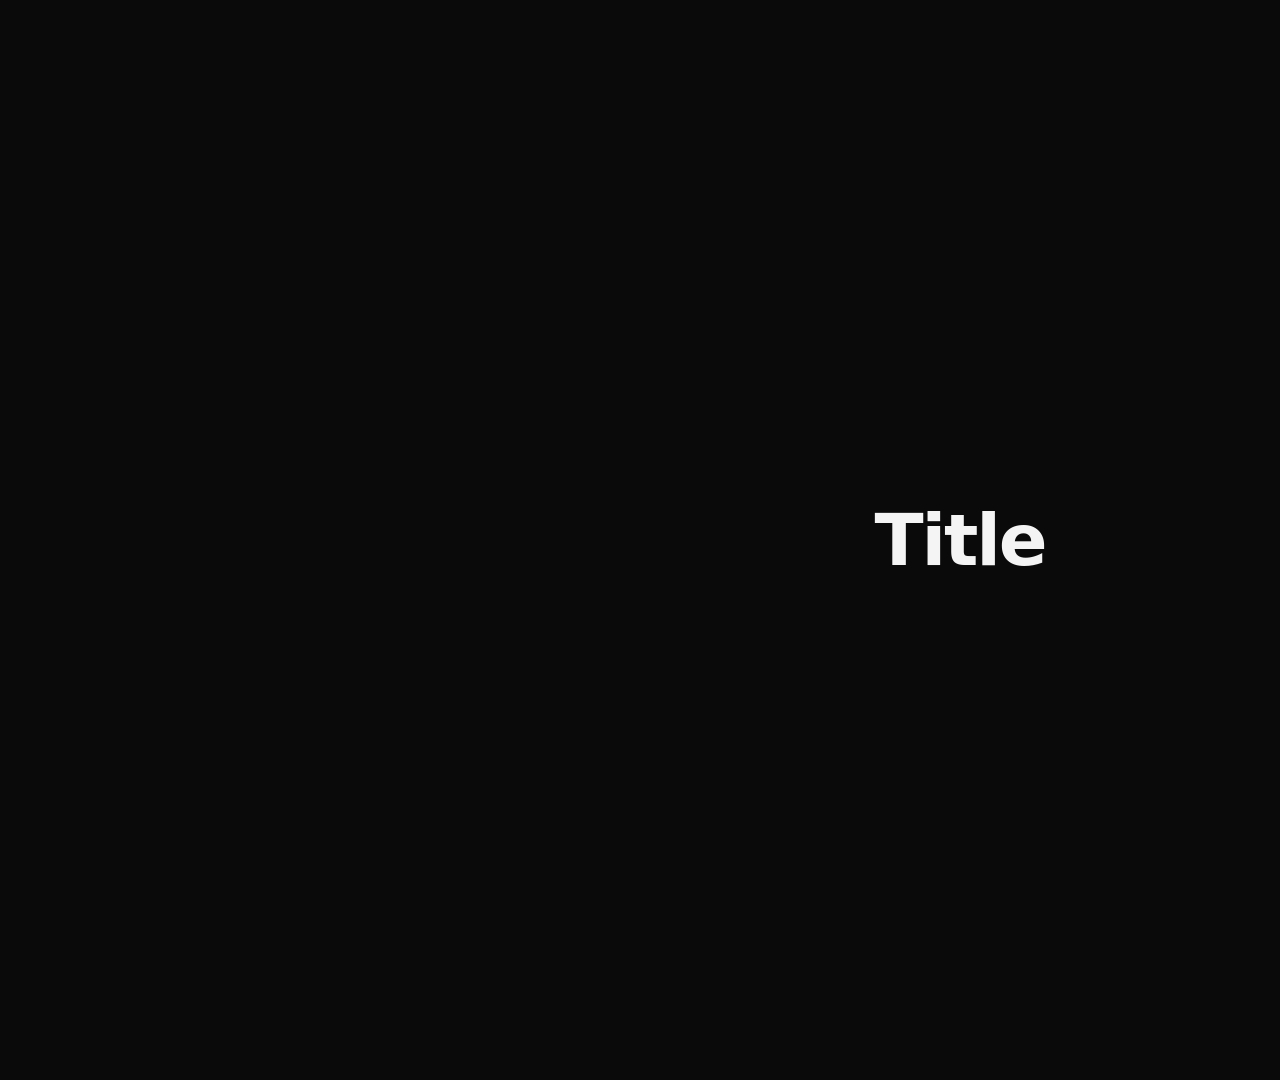
==== videos/ltv-cac-by-cohort/index.html @ 3b4d1a0c "site: the base is right, the departures are not; add the cost table The corrected push lands. Active" ====
<!doctype html>
<html lang="en">
  <head>
    <meta charset="UTF-8" />
    <meta name="viewport" content="width=1920, height=1080" />
    <script src="https://cdn.jsdelivr.net/npm/gsap@3.14.2/dist/gsap.min.js"></script>
    <style>
      * {
        margin: 0;
        padding: 0;
        box-sizing: border-box;
      }
      html,
      body {
        margin: 0;
        width: 1920px;
        height: 1080px;
        overflow: hidden;
        background: #0a0a0a;
      }
      #root {
        width: 100%;
        height: 100%;
        display: flex;
        align-items: center;
        justify-content: center;
        font-family: Inter, ui-sans-serif, system-ui, sans-serif;
      }
      #title {
        color: #f4f4f5;
        font-size: 72px;
        font-weight: 600;
        letter-spacing: -0.03em;
      }
    </style>
  </head>
  <body>
    <div
      id="root"
      data-composition-id="main"
      data-start="0"
      data-duration="10"
      data-width="1920"
      data-height="1080"
    >
      <h1 id="title" class="clip" data-start="0" data-duration="10" data-track-index="0">Title</h1>
    </div>
    <script>
      const tl = gsap.timeline({ paused: true });
      // Example: tl.fromTo("#title", { opacity: 0, y: 24 }, { opacity: 1, y: 0, duration: 0.6 }, 0);
      window.__timelines["main"] = tl;
      tl.seek(0);
    </script>
  </body>
</html>
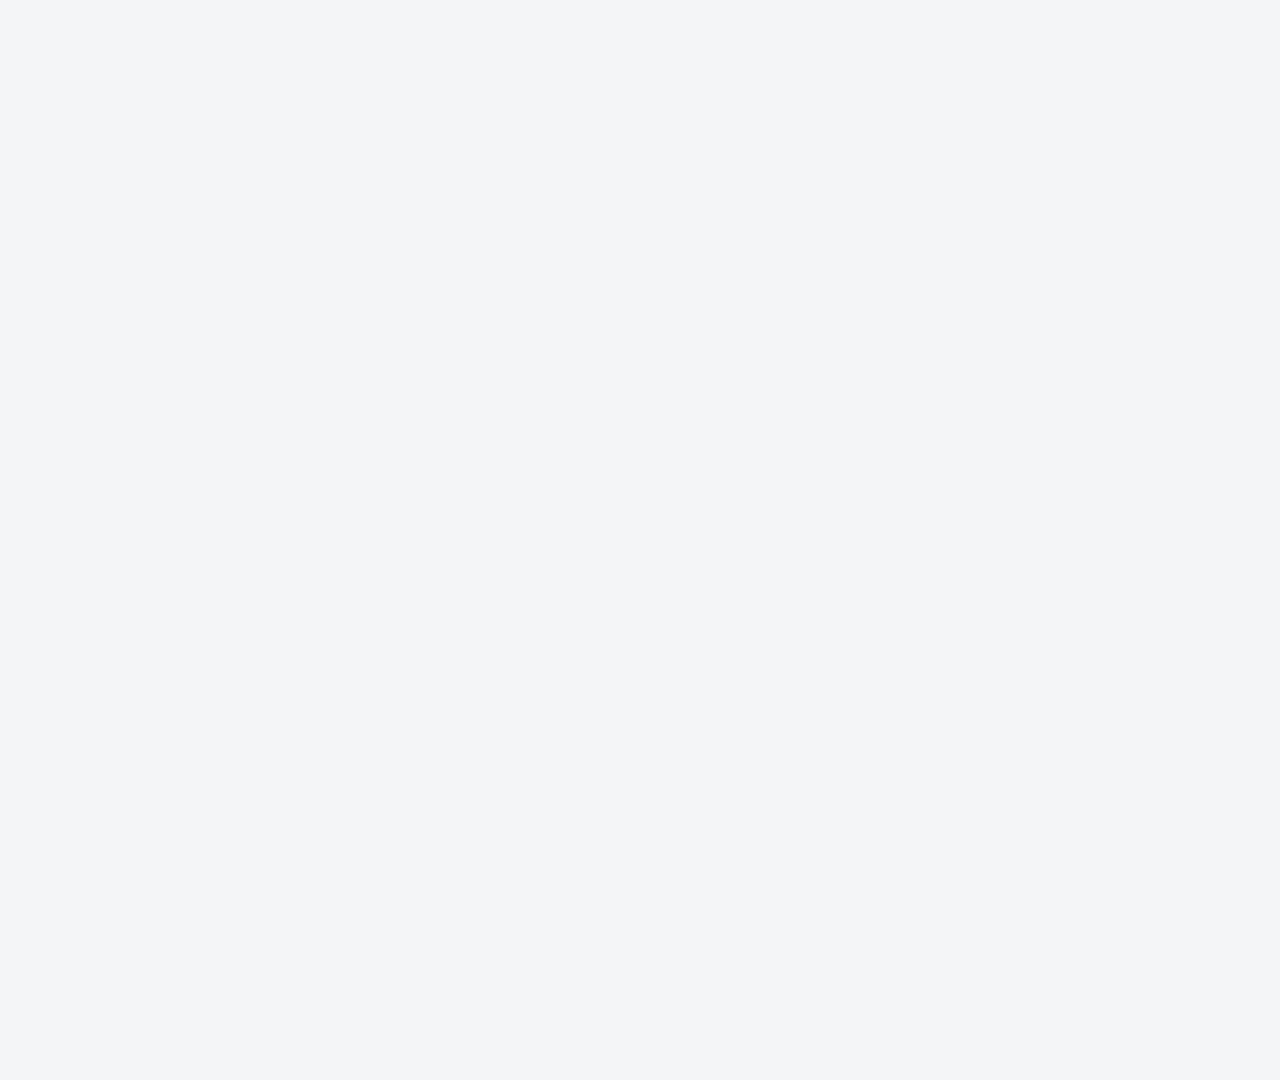
==== commit 2c4aab08: "videos: the LTV:CAC composition, and keep renders out of history Source for the seven frame video: t" ====
--- a/videos/ltv-cac-by-cohort/index.html
+++ b/videos/ltv-cac-by-cohort/index.html
@@ -3,7 +3,7 @@
   <head>
     <meta charset="UTF-8" />
     <meta name="viewport" content="width=1920, height=1080" />
-    <script src="https://cdn.jsdelivr.net/npm/gsap@3.14.2/dist/gsap.min.js"></script>
+    <script src="https://cdn.jsdelivr.net/npm/gsap@3.14.2/dist/gsap.min.js" integrity="sha384-sG0Hv1tP1lZCk9KQmrIbY/XNwi+OY84GQqhMscbnsoBFqAz8KNCil1kvfL3Hbbk2" crossorigin="anonymous"></script>
     <style>
       * {
         margin: 0;
@@ -12,25 +12,23 @@
       }
       html,
       body {
-        margin: 0;
         width: 1920px;
         height: 1080px;
         overflow: hidden;
-        background: #0a0a0a;
+        background: #000;
       }
       #root {
+        position: relative;
+        width: 1920px;
+        height: 1080px;
+        overflow: hidden;
+        background: #f4f5f6;
+      }
+      .scene {
+        position: absolute;
+        inset: 0;
         width: 100%;
         height: 100%;
-        display: flex;
-        align-items: center;
-        justify-content: center;
-        font-family: Inter, ui-sans-serif, system-ui, sans-serif;
-      }
-      #title {
-        color: #f4f4f5;
-        font-size: 72px;
-        font-weight: 600;
-        letter-spacing: -0.03em;
       }
     </style>
   </head>
@@ -39,17 +37,101 @@
       id="root"
       data-composition-id="main"
       data-start="0"
-      data-duration="10"
+      data-duration="55"
       data-width="1920"
       data-height="1080"
     >
-      <h1 id="title" class="clip" data-start="0" data-duration="10" data-track-index="0">Title</h1>
+      <div
+        id="el-01-what-a-customer-costs"
+        class="scene"
+        data-composition-id="01-what-a-customer-costs"
+        data-composition-src="compositions/frames/01-what-a-customer-costs.html"
+        data-start="0"
+        data-duration="6.5"
+        data-track-index="0"
+      ></div>
+
+      <div
+        id="el-02-what-it-measures"
+        class="scene"
+        data-composition-id="02-what-it-measures"
+        data-composition-src="compositions/frames/02-what-it-measures.html"
+        data-start="6"
+        data-duration="8.5"
+        data-track-index="1"
+      ></div>
+
+      <div
+        id="el-03-the-model-worked"
+        class="scene"
+        data-composition-id="03-the-model-worked"
+        data-composition-src="compositions/frames/03-the-model-worked.html"
+        data-start="14"
+        data-duration="9.5"
+        data-track-index="0"
+      ></div>
+
+      <div
+        id="el-04-below-the-bar"
+        class="scene"
+        data-composition-id="04-below-the-bar"
+        data-composition-src="compositions/frames/04-below-the-bar.html"
+        data-start="23"
+        data-duration="9.5"
+        data-track-index="1"
+      ></div>
+
+      <div
+        id="el-05-price-not-value"
+        class="scene"
+        data-composition-id="05-price-not-value"
+        data-composition-src="compositions/frames/05-price-not-value.html"
+        data-start="32"
+        data-duration="9.5"
+        data-track-index="0"
+      ></div>
+
+      <div
+        id="el-06-what-would-make-this-wrong"
+        class="scene"
+        data-composition-id="06-what-would-make-this-wrong"
+        data-composition-src="compositions/frames/06-what-would-make-this-wrong.html"
+        data-start="41"
+        data-duration="9.5"
+        data-track-index="1"
+      ></div>
+
+      <div
+        id="el-07-the-lever"
+        class="scene"
+        data-composition-id="07-the-lever"
+        data-composition-src="compositions/frames/07-the-lever.html"
+        data-start="50"
+        data-duration="5"
+        data-track-index="0"
+      ></div>
+
     </div>
+
     <script>
-      const tl = gsap.timeline({ paused: true });
-      // Example: tl.fromTo("#title", { opacity: 0, y: 24 }, { opacity: 1, y: 0, duration: 0.6 }, 0);
-      window.__timelines["main"] = tl;
-      tl.seek(0);
+      window.__timelines = window.__timelines || {};
+      window.__timelines["main"] = gsap.timeline({ paused: true });
+      // ── frame transitions (injected by transitions.mjs) ──
+      (function () { var tl = window.__timelines["main"];
+        tl.to("#el-01-what-a-customer-costs", { opacity: 0, duration: 0.5, ease: "power2.inOut" }, 6);
+        tl.fromTo("#el-02-what-it-measures", { opacity: 0 }, { opacity: 1, duration: 0.5, ease: "power2.inOut" }, 6);
+        tl.to("#el-02-what-it-measures", { opacity: 0, duration: 0.5, ease: "power2.inOut" }, 14);
+        tl.fromTo("#el-03-the-model-worked", { opacity: 0 }, { opacity: 1, duration: 0.5, ease: "power2.inOut" }, 14);
+        tl.to("#el-03-the-model-worked", { opacity: 0, duration: 0.5, ease: "power2.inOut" }, 23);
+        tl.fromTo("#el-04-below-the-bar", { opacity: 0 }, { opacity: 1, duration: 0.5, ease: "power2.inOut" }, 23);
+        tl.to("#el-04-below-the-bar", { opacity: 0, duration: 0.5, ease: "power2.inOut" }, 32);
+        tl.fromTo("#el-05-price-not-value", { opacity: 0 }, { opacity: 1, duration: 0.5, ease: "power2.inOut" }, 32);
+        tl.to("#el-05-price-not-value", { opacity: 0, duration: 0.5, ease: "power2.inOut" }, 41);
+        tl.fromTo("#el-06-what-would-make-this-wrong", { opacity: 0 }, { opacity: 1, duration: 0.5, ease: "power2.inOut" }, 41);
+        tl.to("#el-06-what-would-make-this-wrong", { opacity: 0, duration: 0.5, ease: "power2.inOut" }, 50);
+        tl.fromTo("#el-07-the-lever", { opacity: 0 }, { opacity: 1, duration: 0.5, ease: "power2.inOut" }, 50);
+        tl.to({}, { duration: 55 }, 0); // full-span anchor — main.duration() == composition total (Studio master duration)
+      })();
     </script>
   </body>
 </html>
